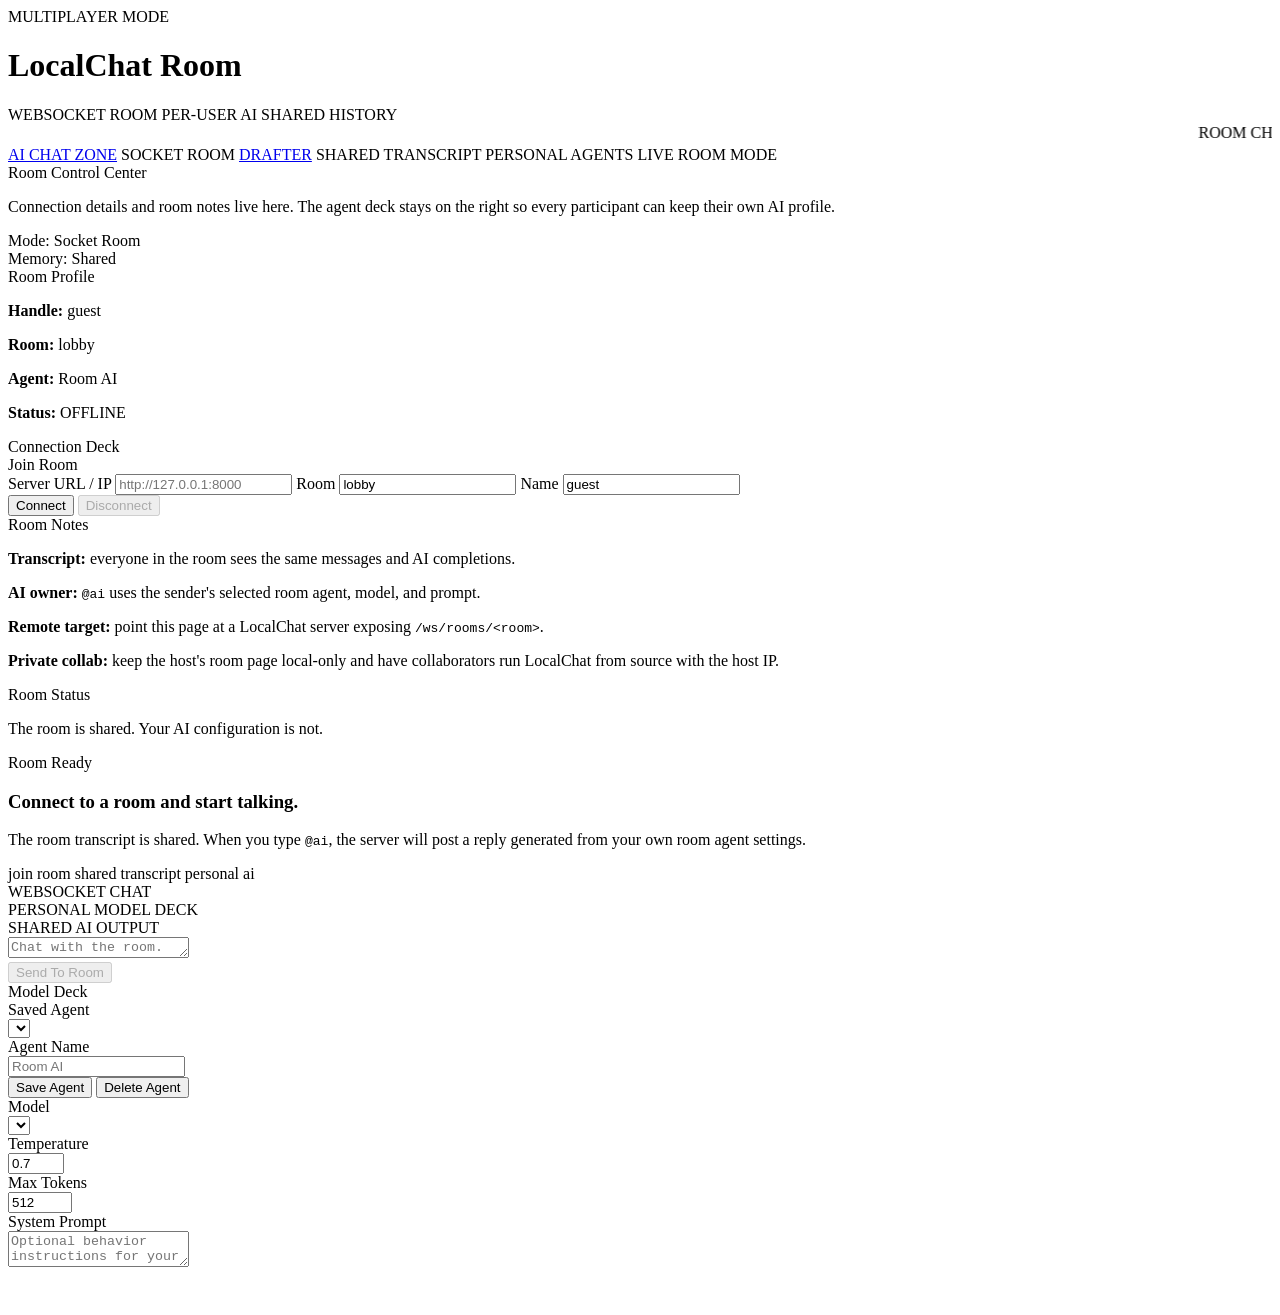
==== localchat/localchat/static/room.html @ 178b0a24 "moved app to repo" ====
<!DOCTYPE html>
<html lang="en">
<head>
  <meta charset="UTF-8">
  <meta name="viewport" content="width=device-width, initial-scale=1.0">
  <title>Local Chat Room</title>
  <link rel="stylesheet" href="https://cdnjs.cloudflare.com/ajax/libs/highlight.js/11.11.1/styles/github-dark.min.css">
  <link rel="stylesheet" href="/assets/styles.css">
</head>
<body>
  <div class="site-shell">
    <aside class="edge-rail edge-rail-left" aria-hidden="true">
      <div id="edge-ad-left" class="edge-ad-band edge-ad-band-vertical">
        <div class="edge-ad-slot edge-ad-slot-vertical"></div>
        <div class="edge-ad-slot edge-ad-slot-vertical"></div>
        <div class="edge-ad-slot edge-ad-slot-vertical"></div>
      </div>
    </aside>

    <div class="content-stage room-page">
      <div class="page-chrome">
        <div class="site-banner">
          <div>
            <div class="site-kicker">MULTIPLAYER MODE</div>
            <h1>LocalChat Room</h1>
          </div>
          <div class="banner-badges">
            <span class="badge">WEBSOCKET ROOM</span>
            <span class="badge">PER-USER AI</span>
            <span class="badge">SHARED HISTORY</span>
          </div>
        </div>
        <div class="marquee-bar">
          <marquee behavior="scroll" direction="left" scrollamount="5">
            ROOM CHAT ONLINE :: CONNECT TO LOCAL OR REMOTE LOCALCHAT :: EACH PERSON BRINGS THEIR OWN AI SETTINGS :: THE ROOM TRANSCRIPT STAYS SHARED
          </marquee>
        </div>
        <div class="button-row">
          <a class="web-button" href="/">AI CHAT ZONE</a>
          <span class="web-button">SOCKET ROOM</span>
          <a class="web-button" href="/drafter">DRAFTER</a>
          <span class="web-button">SHARED TRANSCRIPT</span>
          <span class="web-button">PERSONAL AGENTS</span>
          <span class="web-button">LIVE ROOM MODE</span>
        </div>
      </div>

      <div class="app-shell">
        <aside class="sidebar">
          <div class="sidebar-top">
            <div class="panel-title">Room Control Center</div>
            <p class="sidebar-copy">Connection details and room notes live here. The agent deck stays on the right so every participant can keep their own AI profile.</p>
            <div class="mini-stats">
              <div class="stat-chip">Mode: Socket Room</div>
              <div class="stat-chip">Memory: Shared</div>
            </div>
            <div class="pixel-box">
              <div class="pixel-box-title">Room Profile</div>
              <div class="pixel-box-body">
                <p><strong>Handle:</strong> <span id="room-profile-handle">guest</span></p>
                <p><strong>Room:</strong> <span id="room-profile-name">lobby</span></p>
                <p><strong>Agent:</strong> <span id="room-profile-agent">Room AI</span></p>
                <p><strong>Status:</strong> <span id="room-profile-status" class="blink">OFFLINE</span></p>
              </div>
            </div>
          </div>

          <div class="history-wrap room-sidebar-scroll">
            <div class="section-label">Connection Deck</div>
            <div class="pixel-box room-connection-box">
              <div class="pixel-box-title">Join Room</div>
              <div class="pixel-box-body room-grid">
                <label class="field-stack">
                  <span>Server URL / IP</span>
                  <input id="server-url-input" class="select-input" type="text" placeholder="http://127.0.0.1:8000">
                </label>
                <label class="field-stack">
                  <span>Room</span>
                  <input id="room-name-input" class="select-input" type="text" value="lobby">
                </label>
                <label class="field-stack">
                  <span>Name</span>
                  <input id="display-name-input" class="select-input" type="text" value="guest">
                </label>
                <div class="room-connection-actions">
                  <button id="connect-room-button" class="primary-button" type="button">Connect</button>
                  <button id="disconnect-room-button" class="secondary-button" type="button" disabled>Disconnect</button>
                </div>
              </div>
            </div>

            <div class="pixel-box">
              <div class="pixel-box-title">Room Notes</div>
              <div class="pixel-box-body">
                <p><strong>Transcript:</strong> everyone in the room sees the same messages and AI completions.</p>
                <p><strong>AI owner:</strong> <code>@ai</code> uses the sender's selected room agent, model, and prompt.</p>
                <p><strong>Remote target:</strong> point this page at a LocalChat server exposing <code>/ws/rooms/&lt;room&gt;</code>.</p>
                <p><strong>Private collab:</strong> keep the host's room page local-only and have collaborators run LocalChat from source with the host IP.</p>
              </div>
            </div>
          </div>

          <div class="sidebar-bottom">
            <div class="section-label">Room Status</div>
            <p class="sidebar-copy">The room is shared. Your AI configuration is not.</p>
          </div>
        </aside>

        <main class="main-panel room-main-panel">
          <div class="workspace room-workspace">
            <section class="chat-column room-column">
              <section id="room-empty-state" class="empty-state">
                <div class="empty-card">
                  <p class="eyebrow">Room Ready</p>
                  <h3>Connect to a room and start talking.</h3>
                  <p>The room transcript is shared. When you type <code>@ai</code>, the server will post a reply generated from your own room agent settings.</p>
                  <div class="empty-links">
                    <span>join room</span>
                    <span>shared transcript</span>
                    <span>personal ai</span>
                  </div>
                  <div class="hero-grid">
                    <div class="hero-tile">WEBSOCKET CHAT</div>
                    <div class="hero-tile">PERSONAL MODEL DECK</div>
                    <div class="hero-tile">SHARED AI OUTPUT</div>
                  </div>
                </div>
              </section>

              <section id="room-messages" class="messages room-messages"></section>

              <footer class="composer-shell">
                <div class="composer">
                  <textarea id="room-message-input" placeholder="Chat with the room. Use @ai to ask your room agent." rows="1"></textarea>
                  <div class="composer-actions">
                    <button id="send-room-button" class="primary-button" type="button" disabled>Send To Room</button>
                  </div>
                </div>
              </footer>
            </section>

            <aside class="chat-sidepanel room-sidepanel">
              <div class="pixel-box">
                <div class="pixel-box-title">Model Deck</div>
                <div class="pixel-box-body">
                  <div class="section-label">Saved Agent</div>
                  <select id="room-agent-select" class="select-input"></select>
                  <div class="section-label">Agent Name</div>
                  <input id="room-agent-name-input" class="select-input" type="text" placeholder="Room AI">
                  <div class="agent-actions">
                    <button id="save-room-agent-button" class="secondary-button" type="button">Save Agent</button>
                    <button id="delete-room-agent-button" class="secondary-button" type="button">Delete Agent</button>
                  </div>
                  <div class="section-label">Model</div>
                  <select id="room-model-select" class="select-input"></select>
                  <div class="section-label">Temperature</div>
                  <input id="room-temperature-input" class="select-input" type="number" min="0" max="2" step="0.1" value="0.7">
                  <div class="section-label">Max Tokens</div>
                  <input id="room-max-tokens-input" class="select-input" type="number" min="64" max="4096" step="64" value="512">
                  <div class="section-label">System Prompt</div>
                  <textarea id="room-system-prompt" class="system-prompt" placeholder="Optional behavior instructions for your room agent"></textarea>
                </div>
              </div>
            </aside>
          </div>
        </main>
      </div>

    </div>

    <aside class="edge-rail edge-rail-right" aria-hidden="true">
      <div id="edge-ad-right" class="edge-ad-band edge-ad-band-vertical">
        <div class="edge-ad-slot edge-ad-slot-vertical"></div>
        <div class="edge-ad-slot edge-ad-slot-vertical"></div>
        <div class="edge-ad-slot edge-ad-slot-vertical"></div>
      </div>
    </aside>
  </div>

  <div class="edge-strip edge-strip-bottom" aria-hidden="true">
    <div id="edge-ad-bottom" class="edge-ad-band edge-ad-band-horizontal">
      <div class="edge-ad-slot edge-ad-slot-horizontal">
        <img src="/downloads/vintage_ads/casino/20010702060202_gui_blue80.gif" alt="" loading="lazy" decoding="async">
      </div>
      <div class="edge-ad-slot edge-ad-slot-horizontal">
        <img src="/downloads/vintage_ads/casino/20030401143018_468x60tournamentv5_80.gif" alt="" loading="lazy" decoding="async">
      </div>
    </div>
  </div>

  <script src="https://cdnjs.cloudflare.com/ajax/libs/dompurify/3.2.4/purify.min.js"></script>
  <script src="https://cdnjs.cloudflare.com/ajax/libs/marked/15.0.7/marked.min.js"></script>
  <script src="https://cdnjs.cloudflare.com/ajax/libs/highlight.js/11.11.1/highlight.min.js"></script>
  <script src="https://cdnjs.cloudflare.com/ajax/libs/highlight.js/11.11.1/languages/javascript.min.js"></script>
  <script src="https://cdnjs.cloudflare.com/ajax/libs/highlight.js/11.11.1/languages/python.min.js"></script>
  <script src="/assets/room.js" type="module"></script>
</body>
</html>
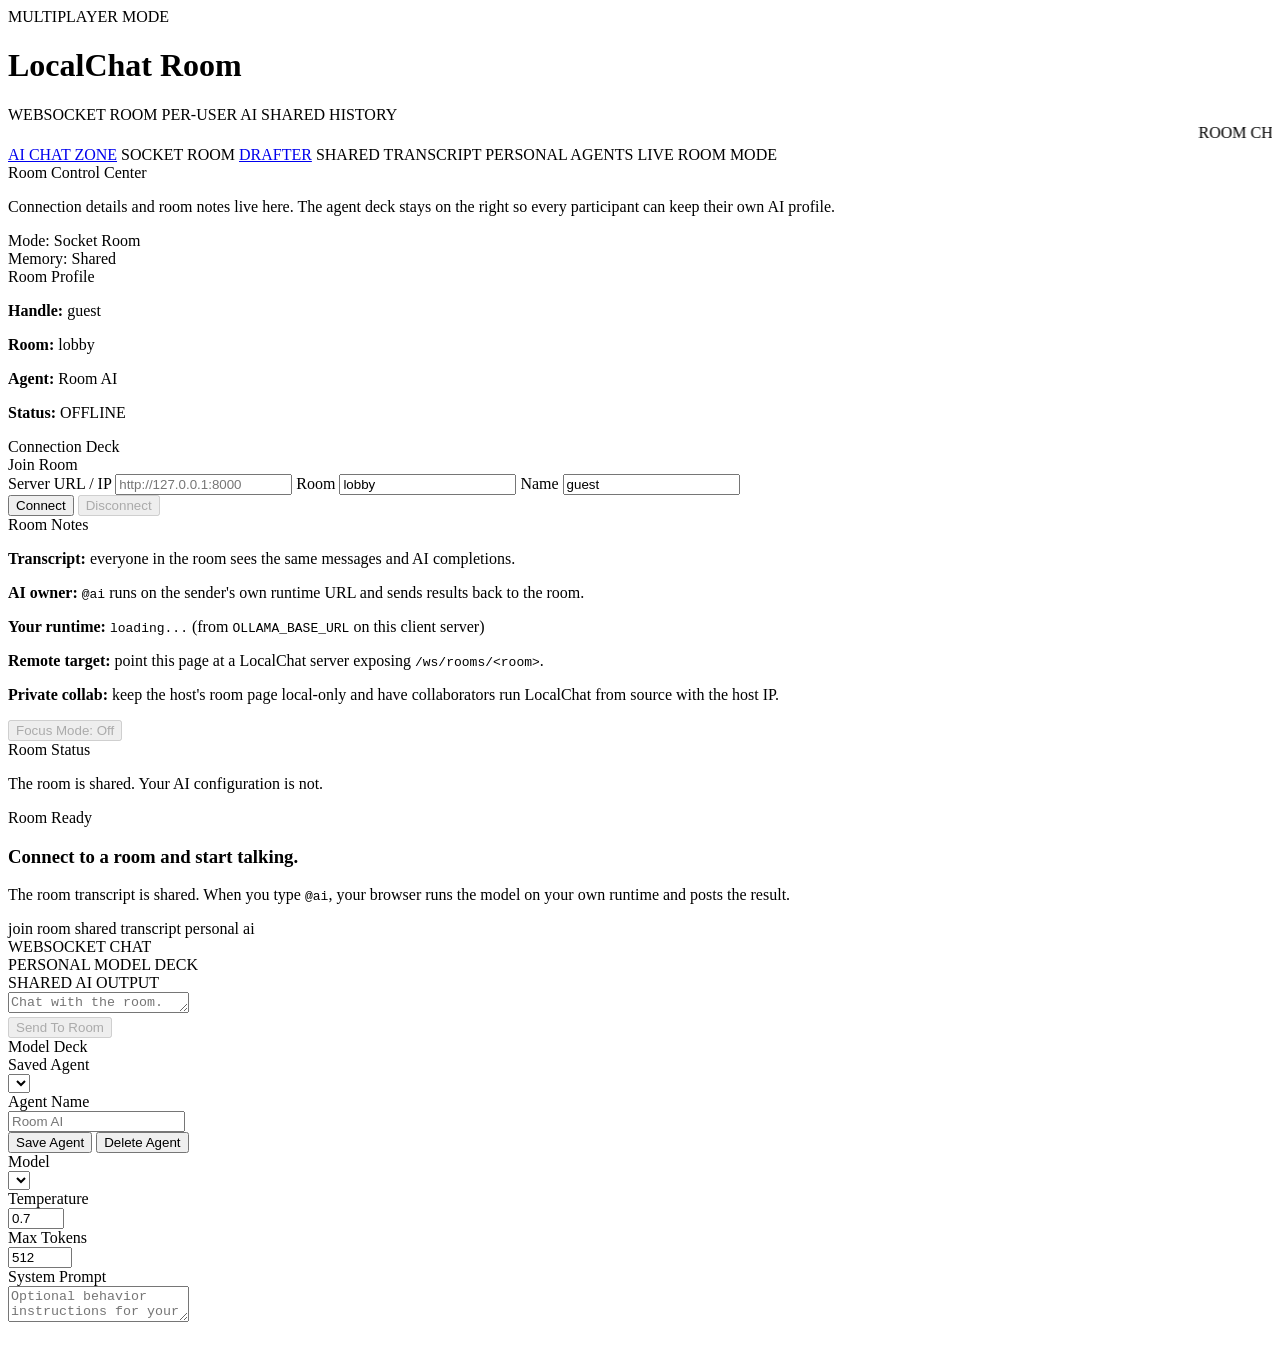
==== commit edbe828d: "fixed collab and chat room has likes, local llm, and reaction + some minor UI sync, this is a v1" ====
--- a/localchat/localchat/static/room.html
+++ b/localchat/localchat/static/room.html
@@ -93,9 +93,11 @@
               <div class="pixel-box-title">Room Notes</div>
               <div class="pixel-box-body">
                 <p><strong>Transcript:</strong> everyone in the room sees the same messages and AI completions.</p>
-                <p><strong>AI owner:</strong> <code>@ai</code> uses the sender's selected room agent, model, and prompt.</p>
+                <p><strong>AI owner:</strong> <code>@ai</code> runs on the sender's own runtime URL and sends results back to the room.</p>
+                <p><strong>Your runtime:</strong> <code id="room-runtime-label">loading...</code> (from <code>OLLAMA_BASE_URL</code> on this client server)</p>
                 <p><strong>Remote target:</strong> point this page at a LocalChat server exposing <code>/ws/rooms/&lt;room&gt;</code>.</p>
                 <p><strong>Private collab:</strong> keep the host's room page local-only and have collaborators run LocalChat from source with the host IP.</p>
+                <button id="focus-room-button" class="secondary-button" type="button" disabled>Focus Mode: Off</button>
               </div>
             </div>
           </div>
@@ -113,7 +115,7 @@
                 <div class="empty-card">
                   <p class="eyebrow">Room Ready</p>
                   <h3>Connect to a room and start talking.</h3>
-                  <p>The room transcript is shared. When you type <code>@ai</code>, the server will post a reply generated from your own room agent settings.</p>
+                  <p>The room transcript is shared. When you type <code>@ai</code>, your browser runs the model on your own runtime and posts the result.</p>
                   <div class="empty-links">
                     <span>join room</span>
                     <span>shared transcript</span>
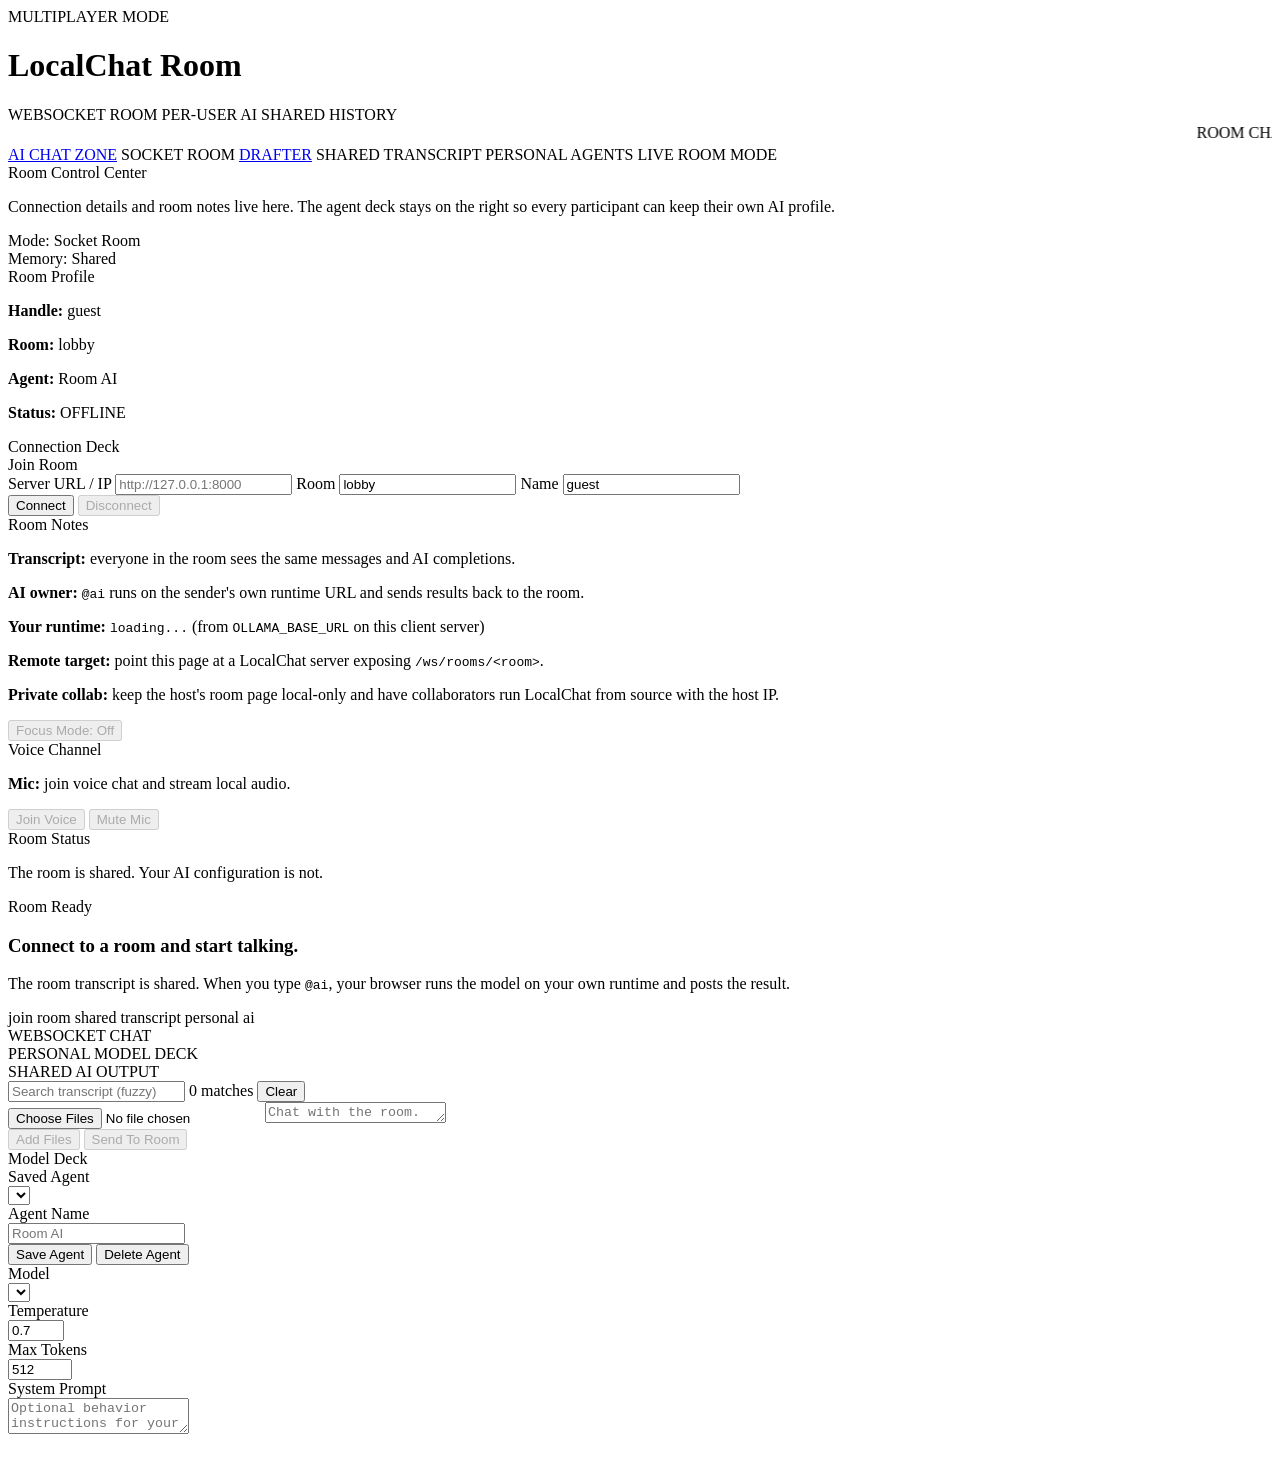
==== commit 2bd3ef12: "images" ====
--- a/localchat/localchat/static/room.html
+++ b/localchat/localchat/static/room.html
@@ -100,6 +100,18 @@
                 <button id="focus-room-button" class="secondary-button" type="button" disabled>Focus Mode: Off</button>
               </div>
             </div>
+
+            <div class="pixel-box">
+              <div class="pixel-box-title">Voice Channel</div>
+              <div class="pixel-box-body">
+                <p><strong>Mic:</strong> join voice chat and stream local audio.</p>
+                <div class="room-voice-actions">
+                  <button id="voice-join-button" class="secondary-button" type="button" disabled>Join Voice</button>
+                  <button id="voice-mute-button" class="secondary-button" type="button" disabled>Mute Mic</button>
+                </div>
+                <div id="voice-participant-list" class="voice-participant-list"></div>
+              </div>
+            </div>
           </div>
 
           <div class="sidebar-bottom">
@@ -129,12 +141,26 @@
                 </div>
               </section>
 
+              <div class="room-search-bar">
+                <input id="room-search-input" class="select-input" type="text" placeholder="Search transcript (fuzzy)">
+                <span id="room-search-status" class="room-search-status">0 matches</span>
+                <button id="room-search-clear-button" class="secondary-button" type="button">Clear</button>
+              </div>
               <section id="room-messages" class="messages room-messages"></section>
 
               <footer class="composer-shell">
                 <div class="composer">
+                  <input id="room-image-input" class="asset-upload-input" type="file" multiple>
+                  <div id="room-image-preview" class="room-image-preview" hidden>
+                    <div id="room-image-preview-list" class="room-image-preview-list"></div>
+                    <div class="room-image-preview-meta">
+                      <span id="room-image-preview-name">No files selected</span>
+                      <button id="room-image-clear-button" class="icon-button" type="button">Clear</button>
+                    </div>
+                  </div>
                   <textarea id="room-message-input" placeholder="Chat with the room. Use @ai to ask your room agent." rows="1"></textarea>
                   <div class="composer-actions">
+                    <button id="pick-room-image-button" class="secondary-button" type="button" disabled>Add Files</button>
                     <button id="send-room-button" class="primary-button" type="button" disabled>Send To Room</button>
                   </div>
                 </div>
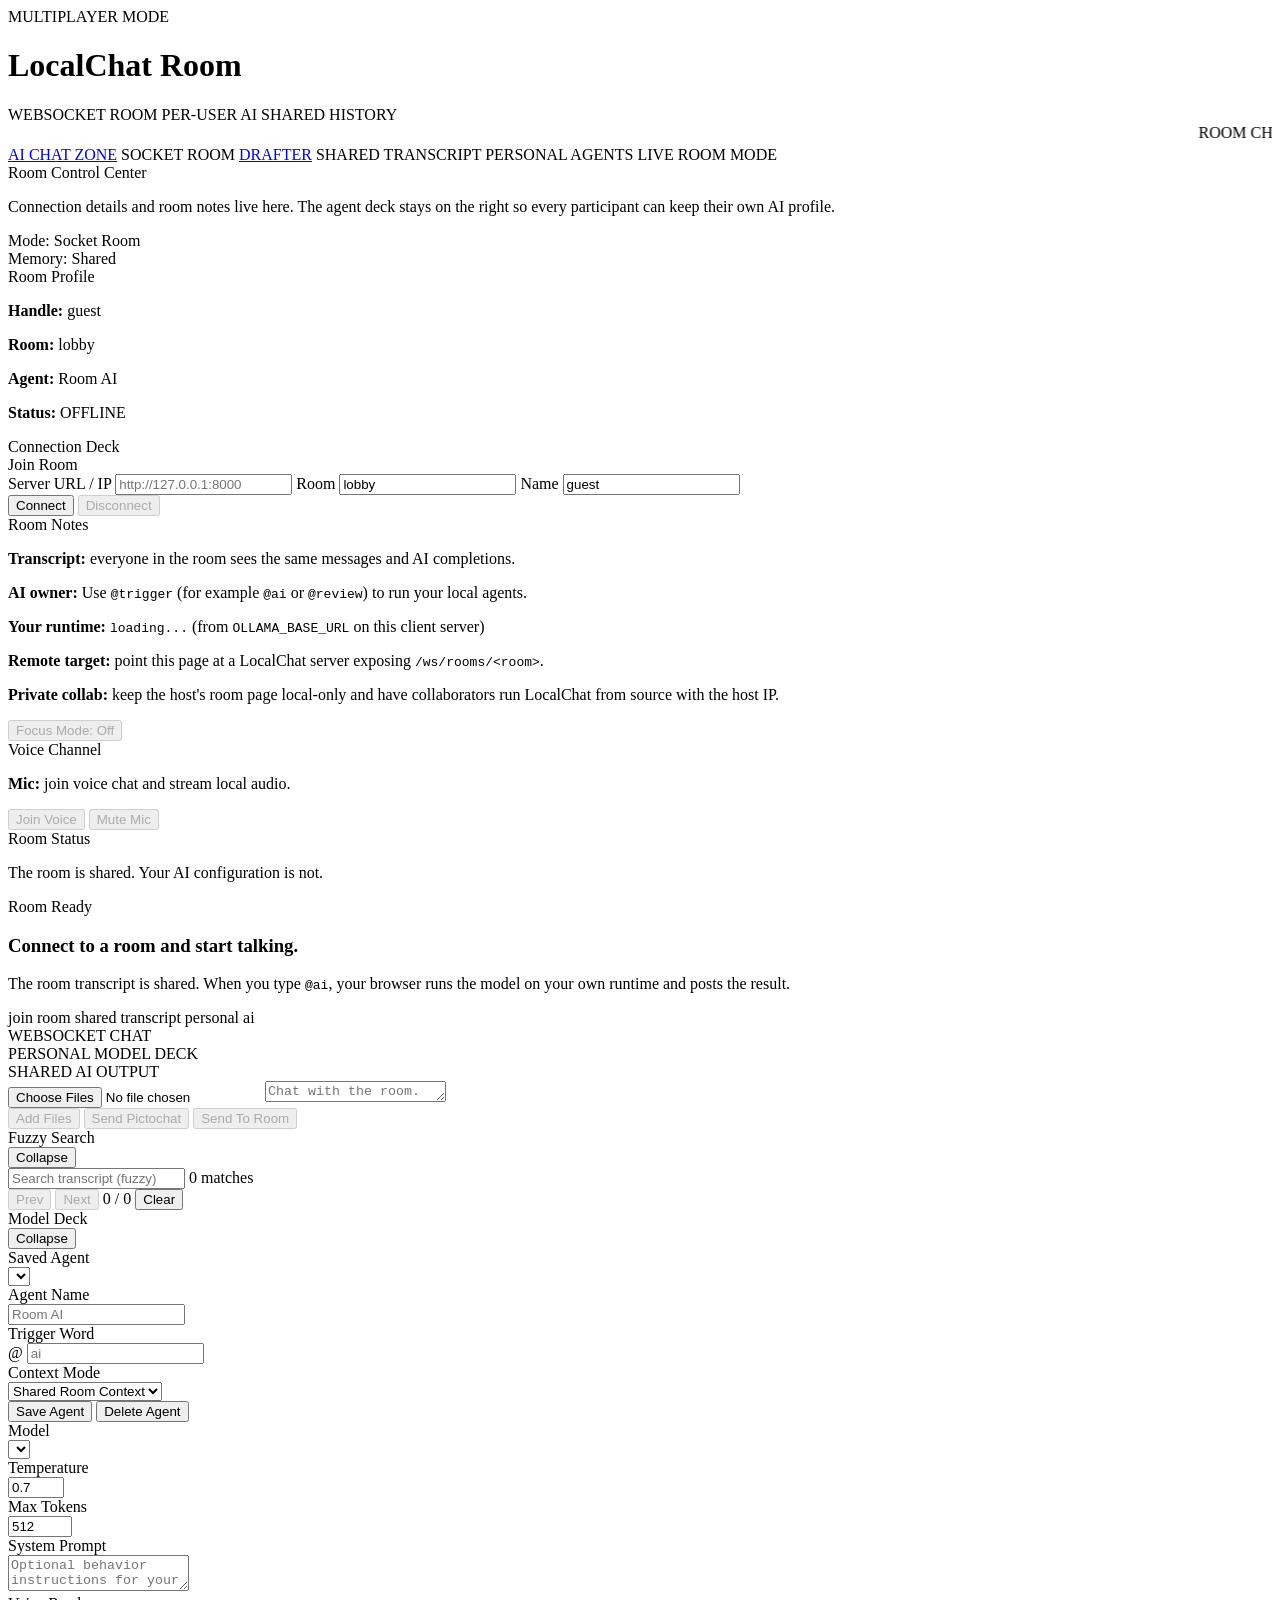
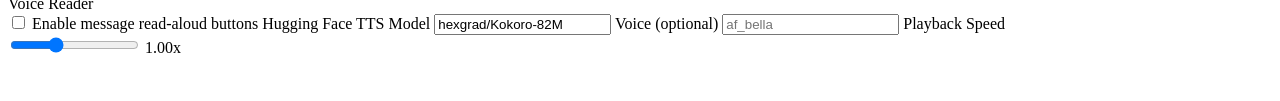
==== commit e8e80cb6: "pictochat" ====
--- a/localchat/localchat/static/room.html
+++ b/localchat/localchat/static/room.html
@@ -93,7 +93,7 @@
               <div class="pixel-box-title">Room Notes</div>
               <div class="pixel-box-body">
                 <p><strong>Transcript:</strong> everyone in the room sees the same messages and AI completions.</p>
-                <p><strong>AI owner:</strong> <code>@ai</code> runs on the sender's own runtime URL and sends results back to the room.</p>
+                <p><strong>AI owner:</strong> Use <code>@trigger</code> (for example <code>@ai</code> or <code>@review</code>) to run your local agents.</p>
                 <p><strong>Your runtime:</strong> <code id="room-runtime-label">loading...</code> (from <code>OLLAMA_BASE_URL</code> on this client server)</p>
                 <p><strong>Remote target:</strong> point this page at a LocalChat server exposing <code>/ws/rooms/&lt;room&gt;</code>.</p>
                 <p><strong>Private collab:</strong> keep the host's room page local-only and have collaborators run LocalChat from source with the host IP.</p>
@@ -141,11 +141,6 @@
                 </div>
               </section>
 
-              <div class="room-search-bar">
-                <input id="room-search-input" class="select-input" type="text" placeholder="Search transcript (fuzzy)">
-                <span id="room-search-status" class="room-search-status">0 matches</span>
-                <button id="room-search-clear-button" class="secondary-button" type="button">Clear</button>
-              </div>
               <section id="room-messages" class="messages room-messages"></section>
 
               <footer class="composer-shell">
@@ -161,6 +156,7 @@
                   <textarea id="room-message-input" placeholder="Chat with the room. Use @ai to ask your room agent." rows="1"></textarea>
                   <div class="composer-actions">
                     <button id="pick-room-image-button" class="secondary-button" type="button" disabled>Add Files</button>
+                    <button id="send-pictochat-button" class="secondary-button" type="button" disabled>Send Pictochat</button>
                     <button id="send-room-button" class="primary-button" type="button" disabled>Send To Room</button>
                   </div>
                 </div>
@@ -169,12 +165,44 @@
 
             <aside class="chat-sidepanel room-sidepanel">
               <div class="pixel-box">
-                <div class="pixel-box-title">Model Deck</div>
-                <div class="pixel-box-body">
+                <div class="room-panel-header">
+                  <div class="pixel-box-title">Fuzzy Search</div>
+                  <button id="room-search-panel-toggle" class="secondary-button room-panel-toggle" type="button" aria-expanded="true">Collapse</button>
+                </div>
+                <div id="room-search-panel-body" class="pixel-box-body">
+                  <div class="room-search-bar room-search-bar-panel">
+                    <input id="room-search-input" class="select-input" type="text" placeholder="Search transcript (fuzzy)">
+                    <span id="room-search-status" class="room-search-status">0 matches</span>
+                    <div class="room-search-nav">
+                      <button id="room-search-prev-button" class="secondary-button" type="button" disabled>Prev</button>
+                      <button id="room-search-next-button" class="secondary-button" type="button" disabled>Next</button>
+                      <span id="room-search-nav-status" class="room-search-nav-status">0 / 0</span>
+                      <button id="room-search-clear-button" class="secondary-button" type="button">Clear</button>
+                    </div>
+                  </div>
+                </div>
+              </div>
+
+              <div class="pixel-box">
+                <div class="room-panel-header">
+                  <div class="pixel-box-title">Model Deck</div>
+                  <button id="room-agent-panel-toggle" class="secondary-button room-panel-toggle" type="button" aria-expanded="true">Collapse</button>
+                </div>
+                <div id="room-agent-panel-body" class="pixel-box-body">
                   <div class="section-label">Saved Agent</div>
                   <select id="room-agent-select" class="select-input"></select>
                   <div class="section-label">Agent Name</div>
                   <input id="room-agent-name-input" class="select-input" type="text" placeholder="Room AI">
+                  <div class="section-label">Trigger Word</div>
+                  <div class="room-trigger-row">
+                    <span class="room-trigger-prefix">@</span>
+                    <input id="room-agent-trigger-input" class="select-input" type="text" placeholder="ai">
+                  </div>
+                  <div class="section-label">Context Mode</div>
+                  <select id="room-agent-context-select" class="select-input">
+                    <option value="room">Shared Room Context</option>
+                    <option value="mention">Mention Text Only</option>
+                  </select>
                   <div class="agent-actions">
                     <button id="save-room-agent-button" class="secondary-button" type="button">Save Agent</button>
                     <button id="delete-room-agent-button" class="secondary-button" type="button">Delete Agent</button>
@@ -189,6 +217,31 @@
                   <textarea id="room-system-prompt" class="system-prompt" placeholder="Optional behavior instructions for your room agent"></textarea>
                 </div>
               </div>
+
+              <div class="pixel-box">
+                <div class="pixel-box-title">Voice Reader</div>
+                <div class="pixel-box-body room-tts-settings">
+                  <label class="room-tts-toggle">
+                    <input id="room-tts-enabled-input" type="checkbox">
+                    <span>Enable message read-aloud buttons</span>
+                  </label>
+                  <label class="field-stack">
+                    <span>Hugging Face TTS Model</span>
+                    <input id="room-tts-model-input" class="select-input" type="text" value="hexgrad/Kokoro-82M" placeholder="hexgrad/Kokoro-82M">
+                  </label>
+                  <label class="field-stack">
+                    <span>Voice (optional)</span>
+                    <input id="room-tts-voice-input" class="select-input" type="text" placeholder="af_bella">
+                  </label>
+                  <label class="field-stack">
+                    <span>Playback Speed</span>
+                    <div class="room-tts-rate-row">
+                      <input id="room-tts-rate-input" type="range" min="0.75" max="1.5" step="0.05" value="1">
+                      <span id="room-tts-rate-value" class="room-tts-rate-value">1.00x</span>
+                    </div>
+                  </label>
+                </div>
+              </div>
             </aside>
           </div>
         </main>
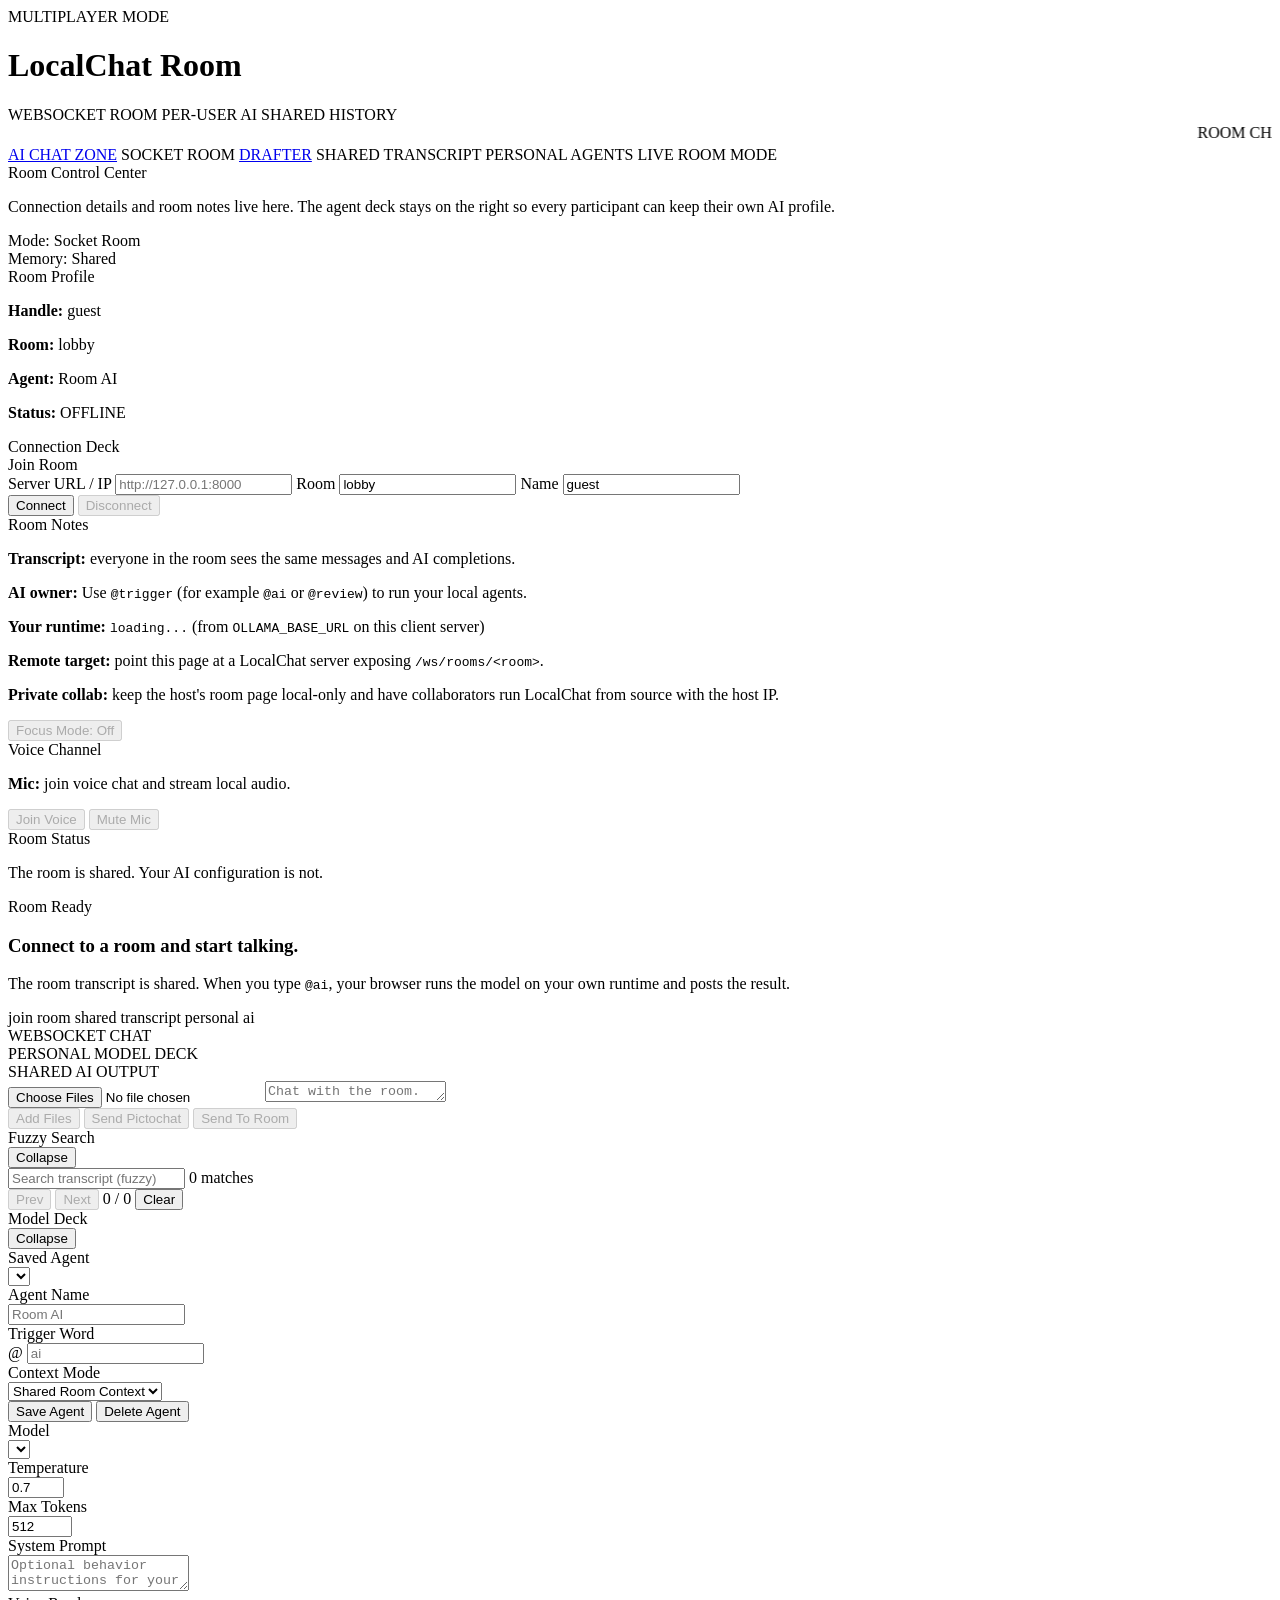
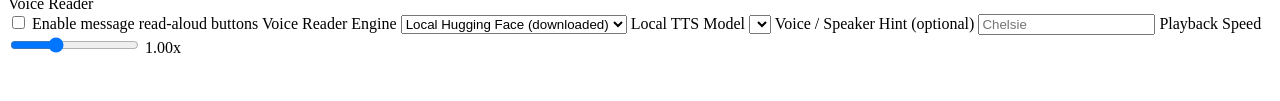
==== commit 729dddce: "updates to pictochat" ====
--- a/localchat/localchat/static/room.html
+++ b/localchat/localchat/static/room.html
@@ -226,12 +226,18 @@
                     <span>Enable message read-aloud buttons</span>
                   </label>
                   <label class="field-stack">
-                    <span>Hugging Face TTS Model</span>
-                    <input id="room-tts-model-input" class="select-input" type="text" value="hexgrad/Kokoro-82M" placeholder="hexgrad/Kokoro-82M">
-                  </label>
-                  <label class="field-stack">
-                    <span>Voice (optional)</span>
-                    <input id="room-tts-voice-input" class="select-input" type="text" placeholder="af_bella">
+                    <span>Voice Reader Engine</span>
+                    <select id="room-tts-engine-input" class="select-input">
+                      <option value="local">Local Hugging Face (downloaded)</option>
+                    </select>
+                  </label>
+                  <label class="field-stack">
+                    <span>Local TTS Model</span>
+                    <select id="room-tts-model-input" class="select-input"></select>
+                  </label>
+                  <label class="field-stack">
+                    <span>Voice / Speaker Hint (optional)</span>
+                    <input id="room-tts-voice-input" class="select-input" type="text" placeholder="Chelsie">
                   </label>
                   <label class="field-stack">
                     <span>Playback Speed</span>
